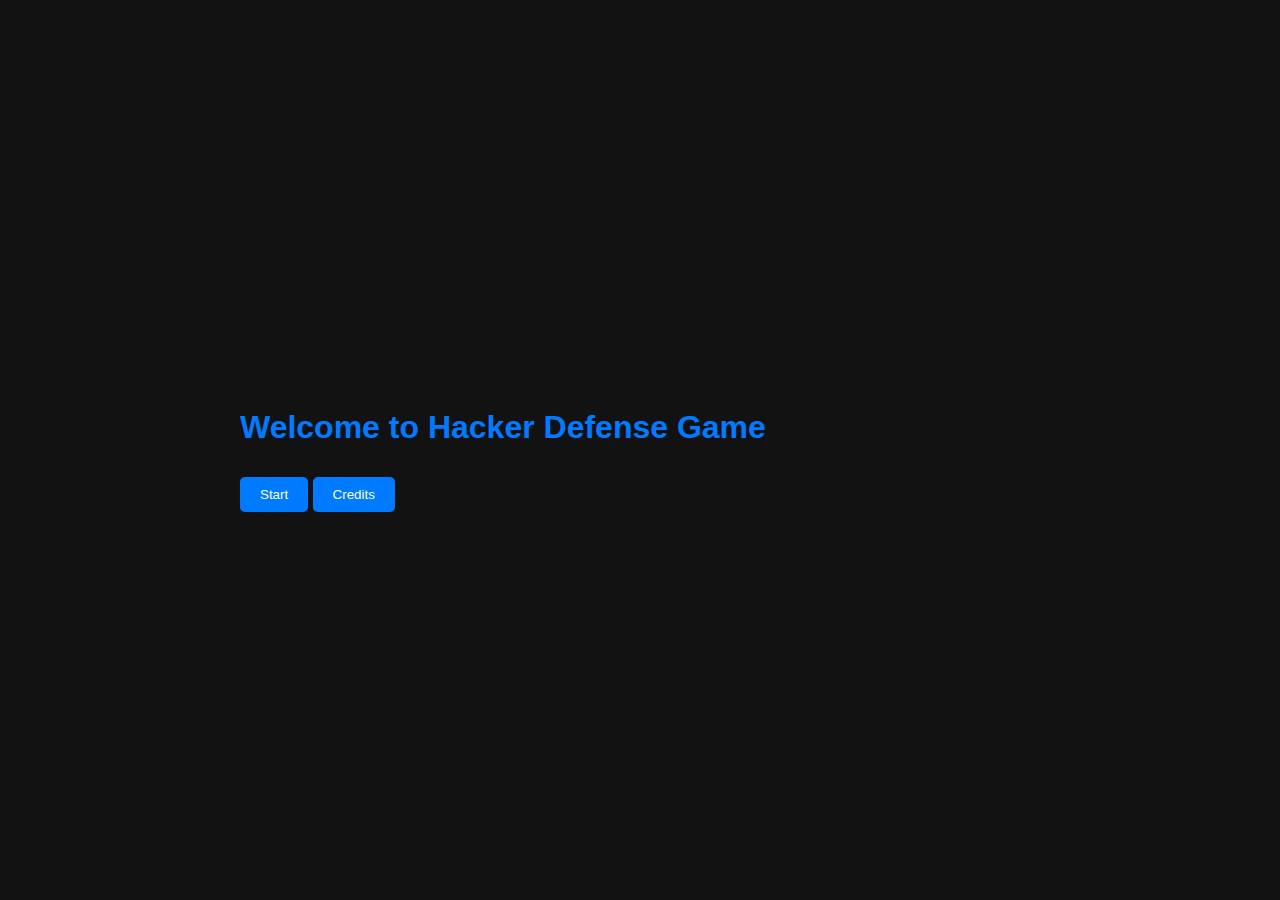
==== code/index.html @ acdf842a "Add files via upload" ====
<!DOCTYPE html>
<html lang="en">
<head>
    <meta charset="UTF-8">
    <meta name="viewport" content="width=device-width, initial-scale=1.0">
    <title>Hacker Defense Game</title>
    <link rel="stylesheet" href="style.css">
</head>
<body>
    <div class="container">
        <div id="intro">
            <h1>Welcome to Hacker Defense Game</h1>
            <button onclick="startGame(); playSound('buttonClickSound')">Start</button>
            <button onclick="showCredits(); playSound('buttonClickSound')">Credits</button>
        </div>

        <div id="credits" style="display: none;">
            <h2>Credits</h2>
            <p>This game was created by Ruslan Musaev</p>
            <p>Clicking sound by: <a href="https://freesound.org/people/MattRuthSound/" target="_blank">MattRuthSound</a></p>
            <p>Background music by: <a href="https://freesound.org/people/Xcreenplay/" target="_blank">Xcreenplay</a></p>
            <button onclick="hideCredits(); playSound('buttonClickSound')">Back</button>
        </div>

        <div id="tutorial" style="display: none;">
            <h2>Tutorial</h2>
            <p>Fill in the missing parts of the code to defend your company from the hacker attack. You have a time limit, and alarms will blast if you fail. Don't make any mistakes!</p>
            <button onclick="startLevel(); playSound('buttonClickSound')">Start Tutorial</button>
        </div>

        <div id="game" style="display: none;">
            <h2>Level <span id="levelNumber">0</span></h2>
            <p>Fill in the missing parts:</p>
            <p>Time Remaining: <span id="timer">0:00</span></p> <!-- Added timer display -->
            <code id="codeSnippet"></code>
            <textarea id="codeInput" rows="10" oninput="playSound('typingSound')"></textarea>
            <button onclick="checkCode(); playSound('buttonClickSound')">Submit</button>
            <p id="result"></p>
        </div>

        <div id="gameOver" style="display: none;">
            <h1>Game Over</h1>
            <p>You were fired! Better luck next time.</p>
            <button onclick="restartGame(); playSound('buttonClickSound')">Restart</button>
        </div>
        <div id="gameWon" style="display: none;">
            <h1>Game Won</h1>
            <p>Congratulations! You defended the company successfully!</p>
            <button onclick="restartGame(); playSound('buttonClickSound')">Restart</button>
        </div>
    </div>

    <audio id="typingSound">
      <source src="sfx/typing.wav" type="audio/wav">
      Your browser does not support the audio element.
    </audio>
    <audio id="buttonClickSound">
      <source src="button-click.mp3" type="audio/mpeg">
      Your browser does not support the audio element.
    </audio>
    <audio id="levelWinSound">
      <source src="level-win.mp3" type="audio/mpeg">
      Your browser does not support the audio element.
    </audio>
    <audio id="gameWinSound">
      <source src="game-win.mp3" type="audio/mpeg">
      Your browser does not support the audio element.
    </audio>
    <audio id="gameLoseSound">
      <source src="game-lose.mp3" type="audio/mpeg">
      Your browser does not support the audio element.
    </audio>
    <audio id="hackerSound" loop>
        <source src="sfx/hacker.wav" type="audio/wav">
        Your browser does not support the audio element.
    </audio>

    <script src="script.js"></script>
</body>
</html>
---- code/style.css ----
/* Global styles */
body {
    font-family: Arial, sans-serif;
    background-color: #121212;
    margin: 0;
    padding: 0;
    color: #ffffff;
    display: flex; /* Use flexbox to center content */
    justify-content: center; /* Horizontally center content */
    align-items: center; /* Vertically center content */
    min-height: 100vh; /* Ensure full height */
}

.container {
    width: 100%;
    max-width: 800px;
    padding: 20px;
}

h1, h2 {
    color: #007bff;
}

button {
    padding: 10px 20px;
    margin-top: 10px;
    cursor: pointer;
    background-color: #007bff;
    color: #fff;
    border: none;
    border-radius: 5px;
}

button:hover {
    background-color: #0056b3;
}

/* Header styles */
header {
    background-color: #fff;
    padding: 20px;
    text-align: center;
    box-shadow: 0 2px 4px rgba(0, 0, 0, 0.1);
}

/* Game styles */
#game, #gameOver, #gameWon {
    background-color: #1e1e1e; /* Dark background color */
    padding: 20px;
    border-radius: 5px;
    box-shadow: 0 2px 4px rgba(0, 0, 0, 0.1);
}

#codeSnippet {
    font-family: 'Courier New', Courier, monospace;
    color: #ffffff; /* Adjusted text color to white */
}

textarea {
    width: calc(100% - 22px); /* Adjusted width to accommodate the padding */
    margin-top: 10px;
    padding: 10px;
    border-radius: 5px;
    border: 1px solid #ced4da;
    resize: none;
    background-color: #333;
    color: #ffffff;
}

#result {
    color: #dc3545;
    font-weight: bold;
}

/* Timer styles */
#timer {
    font-size: 24px;
    font-weight: bold;
    color: #ff0000; /* Red color */
    background-color: #007bff;
    padding: 5px 10px;
    border-radius: 5px;
    animation: blink 1s infinite; /* Flashing animation */
}

@keyframes blink {
    50% {
        opacity: 0;
    }
}
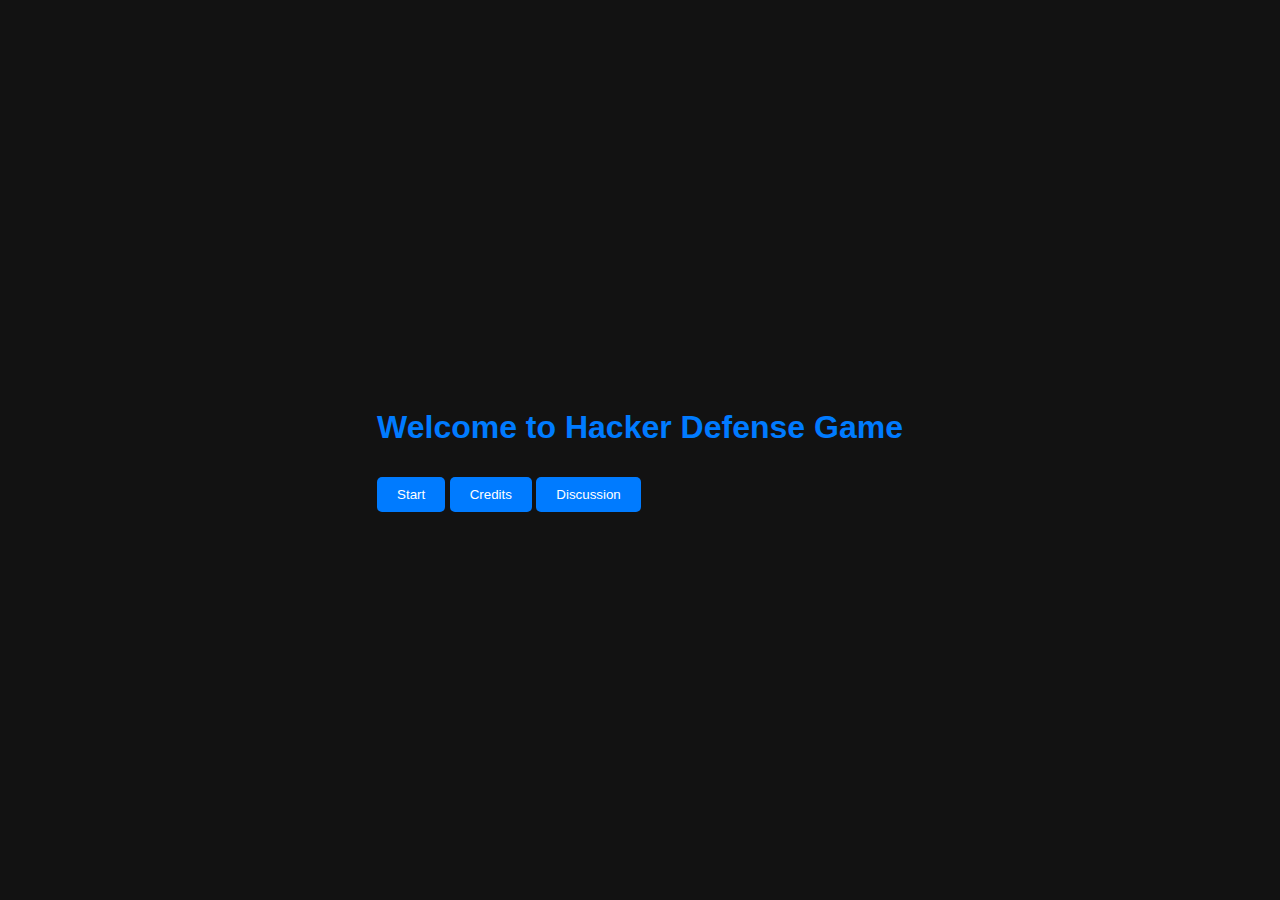
==== commit 453f30fc: "Add files via upload" ====
--- a/code/index.html
+++ b/code/index.html
@@ -1,3 +1,5 @@
+<!-- rumu4402 Ruslan Musaev -->
+
 <!DOCTYPE html>
 <html lang="en">
 <head>
@@ -8,33 +10,204 @@
 </head>
 <body>
     <div class="container">
+        <!-- intro div, its just title and start + credits buttons -->
         <div id="intro">
             <h1>Welcome to Hacker Defense Game</h1>
             <button onclick="startGame(); playSound('buttonClickSound')">Start</button>
             <button onclick="showCredits(); playSound('buttonClickSound')">Credits</button>
-        </div>
-
+            <button onclick="openDiscussion(); playSound('buttonClickSound')">Discussion</button>
+        </div>
+        <!-- Credits div, nuff said -->
         <div id="credits" style="display: none;">
             <h2>Credits</h2>
             <p>This game was created by Ruslan Musaev</p>
             <p>Clicking sound by: <a href="https://freesound.org/people/MattRuthSound/" target="_blank">MattRuthSound</a></p>
             <p>Background music by: <a href="https://freesound.org/people/Xcreenplay/" target="_blank">Xcreenplay</a></p>
+            <p>Game lose sound by: <a href="https://freesound.org/people/Iceofdoom/" target="_blank">Iceofdoom</a></p>
             <button onclick="hideCredits(); playSound('buttonClickSound')">Back</button>
         </div>
-
+        <!-- Tutorial div, has 4 child divs inside. Each of them for separate subject (num, str, func & misc). -->
         <div id="tutorial" style="display: none;">
-            <h2>Tutorial</h2>
-            <p>Fill in the missing parts of the code to defend your company from the hacker attack. You have a time limit, and alarms will blast if you fail. Don't make any mistakes!</p>
-            <button onclick="startLevel(); playSound('buttonClickSound')">Start Tutorial</button>
-        </div>
-
+                <div id="number" class="tutorial-section">
+                    <hr>
+                    <h1>Numbers</h1>
+                    <h2>What?</h2>
+                    <p>Numbers represent a... numerical data (shocking). Numbers can be either integers (aka whole numbers) or floats (with a decimal point)</p>
+
+                    <h2>Declaration</h2>
+                    <p>To declare a number in JS, you simply write the number. For example:</p>
+                    <pre>
+                        <code>
+                            let coins = 30; // integer
+                            let speed = 19.99; // float
+                        </code>
+                    </pre>
+
+                    <h2>Math</h2>
+                    <p>In JS we can do quick math - addition (+), subtraction (-), multiplication (*), and division (/). For example:</p>
+                    <pre>
+                        <code>
+                            let sum = 5 + 3; // Addition
+                            let difference = 10 - 4; // Subtraction
+                            let product = 6 * 2; // Multiplication
+                            let quotient = 20 / 5; // Division
+                        </code>
+                    </pre>
+
+                    <h2>Math Advanced</h2>
+                    <p>JS has a built-in Math object that can do advanced math. For example:</p>
+                    <pre>
+                        <code>
+                            let squareRoot = Math.sqrt(25); // Calculates the square root of 25 (returns 5)
+                            let sineValue = Math.sin(Math.PI / 2); // Calculates the sine of π/2 (returns 1)
+                            let result = Math.pow(2, 3); // Calculates 2 in power of 3 (returns 8)
+                        </code>
+                    </pre>
+                    <hr>
+                </div>
+                <div id="string" class="tutorial-section">
+                    <hr>
+                    <h1>Strings</h1>
+                    
+                    <h2>What?</h2>
+                    <p>In JS, a string is a sequence of characters enclosed within single or double quotes. They are used to represent text data.</p>
+                    
+                    <h2>Creating Strings</h2>
+                    <p>You can create a string by enclosing characters within single quotes <code>' '</code> or double quotes <code>" "</code>. For example:</p>
+                    <pre>
+                        <code>
+                            let message1 = 'Hello, world!';
+                            let message2 = "Welcome to JavaScript!";
+                        </code>
+                    </pre>
+                    
+                    <h2>String Length</h2>
+                    <p>To find the length of a string (number of characters), you can use the <code>length</code> property. For example:</p>
+                    <pre>
+                        <code>
+                            let greeting = 'Hello, world!';
+                            let length = greeting.length; // length will be 13
+                        </code>
+                    </pre>
+                    
+                    <h2>String Methods</h2>
+                    <p>JS provides various methods to manipulate strings. Here are some commonly used methods:</p>
+                    <ul>
+                        <li><code>toUpperCase()</code>: Converts the string to uppercase. (Caps Lock on)</li>
+                        <li><code>toLowerCase()</code>: Converts the string to lowercase. (Caps Lock off)</li>
+                        <li><code>charAt()</code>: Returns the character at a specified index. (Start counting from 0 😉)</li>
+                        <li><code>split()</code>: Turns a string into a list of strings based on a specified separator and returns the list. (List = array, purely because reader doesn't know wtf is an array)</li>
+                        <li><code>reverse()</code>: Reverses the order of the elements in a list or the characters in a string and returns the reversed list or string.</li>
+                        <li><code>join()</code>: Joins all elements of a list into a string and returns the string. You can specify an optional separator to separate the elements.</li>
+                    </ul>
+
+                    <h2>Examples</h2>
+                    <pre>
+                        <code>
+                            let str = 'Hello, world!';
+                            let upperCaseStr = str.toUpperCase();
+                            let charAtIndex = str.charAt(7);
+
+                            // split()
+                            let sentence = "Hello, world!";
+                            let words = sentence.split(' '); // result is ['Hello,', 'world!']
+
+                            // reverse()
+                            let letters = ['H', 'e', 'l', 'l', 'o'];
+                            letters.reverse(); // ['o', 'l', 'l', 'e', 'H']
+
+                            // join()
+                            let fruits = ['apple', 'banana', 'orange'];
+                            let fruitString = fruits.join(', '); // 'apple, banana, orange'
+                        </code>
+                    </pre>
+                    <hr>
+                </div>
+                <div id="function" class="tutorial-section">
+                    <hr>
+                        <h1>Functions</h1>
+
+                        <h2>What?</h2>
+                        <p>A function is a block of reusable code that performs a specific task. Imagine a dude that will do whatever you will tell him to do and you can tell him go wherever and do his thing there.</p>
+
+                        <h2>Declaration</h2>
+                        <p>In JS, you can declare a function using the <code>function</code> keyword, followed by the function name and parentheses.</p>
+                        <pre>
+                            <code>
+                                function greet() {
+                                    console.log("Hello, world!");
+                                }
+                            </code>
+                        </pre>
+
+                        <h2>Call</h2>
+                        <p>To execute / run a function, you simply need to "call" it by using its name followed by parentheses.</p>
+                        <pre>
+                            <code>
+                                greet();
+                            </code>
+                        </pre>
+
+                        <h2>Parameters and Arguments</h2>
+                        <p>Functions can accept inputs called parameters. You can specify parameters inside the parentheses when declaring a function.</p>
+                        <pre>
+                            <code>
+                                function greet(name) {
+                                    console.log("Hello, " + name + "!");
+                                }
+                            </code>
+                        </pre>
+                        <p>When calling the function, you provide specific values called arguments for each parameter.</p>
+                        <pre>
+                            <code>
+                                greet("John");
+                            </code>
+                        </pre>
+
+                        <h2>Return Statement</h2>
+                        <p>Functions can also return values using the <code>return</code> statement. This allows the function to produce an output that can be used elsewhere in your code.</p>
+                        <pre>
+                            <code>
+                                function add(a, b) {
+                                    return a + b;
+                                }
+
+                                let result = add(3, 5);
+                                console.log(result); // Output: 8
+                            </code>
+                        </pre>
+                        <hr>
+                </div>
+                <div id="misc" class="tutorial-section">
+                    <hr>
+                    <h2>Misc Info</h2>
+                    <ul>
+                        <li><mark><i><b>No mistakes!</b></i></mark></li>
+                        <li><mark><i><b>Google is your best friend!</b></i></mark></li>
+                        <li>Most of the answers are in the form of <mark><i><b><code>return xyz;</code></b></i></mark></li>
+                        <li>You <mark><i><b>must write semicolons!</b></i></mark></li>
+                        <li><mark><i><b>Be careful, <code>}</code> is already written!</b></i></mark></li>
+                    </ul>
+                    <br>
+                    <button style="position: absolute; bottom: 10px; left: 40%; transform: translateX(-50%);" onclick="backToTitle(); playSound('buttonClickSound')">Back</button>
+                    <button style="position: absolute; bottom: 10px; left: 50%; transform: translateX(-50%);" onclick="startLevel(); playSound('buttonClickSound')">Start the game</button>
+
+                </div>
+        </div>
+        <!-- The level "template" itself -->
         <div id="game" style="display: none;">
             <h2>Level <span id="levelNumber">0</span></h2>
             <p>Fill in the missing parts:</p>
-            <p>Time Remaining: <span id="timer">0:00</span></p> <!-- Added timer display -->
+            <p>Time Remaining: <span id="timer">0:00</span></p>
             <code id="codeSnippet"></code>
+            <!-- this text area where user will input code - it will play sound whenever user inputs something in it -->
             <textarea id="codeInput" rows="10" oninput="playSound('typingSound')"></textarea>
+            <p>}</p>
             <button onclick="checkCode(); playSound('buttonClickSound')">Submit</button>
+            <!-- little secret ;) -->
+            <div id="completeLevelButton">
+                <button onclick="completeLevel(); playSound('buttonClickSound')">Complete Level</button>
+            </div>
             <p id="result"></p>
         </div>
 
@@ -45,29 +218,92 @@
         </div>
         <div id="gameWon" style="display: none;">
             <h1>Game Won</h1>
-            <p>Congratulations! You defended the company successfully!</p>
+            <p>Congratulations! You defended the company successfully! You get... nothing! 🎉🎉</p>
             <button onclick="restartGame(); playSound('buttonClickSound')">Restart</button>
         </div>
+        <div id="discussion" style="display: none;">
+            <h1>Discussion</h1>
+            <p>This project is a really wonky and unreliable way to teach someone programming concepts but it works. Basically it takes input from the user as a string and after some normalizing - it compares it with the string from the answers array. All that while trying to overload the user with sounds and a flashing timer.
+            <br>
+            <br>
+            Game Logic: Core functionality is just showing parts of code to the user and comparing their input to the string that is inside of the answers array.
+            <br>
+            <br>
+            Timer: Because I want users to be stressed and distracted, there is a timer mechanic. It uses JS’s setInterval() function. Every level it resets to 60 seconds, starts countdown and if it reaches 0 - it will call the gameOver() method.
+            <br>
+            <br>
+            UI: 60% of the UI effort went to the “Tutorial” page, 25% went to level UI, 5% is to the rest of the project hehehe. Tutorial is just 4 divs, at every corner, each div is scrollable and covers a separate subject. It took so long to position these divs and make them look somewhat nice. Level UI took some time too - as a result, it's a pretty neat textbox with a question, timer, level name and some buttons.
+            <br>
+            <br>
+            Interactive Learning: Game forces users to remember and learn the programming concepts (JS oriented tho) by engaging them in coding challenges and giving them no chance to make a mistake. This game was designed to fail the first 16 playthroughs or so. Because of that, users will keep repeating the same levels, keep re-reading the tutorial, thus remembering stuff. Also keep re-typing the same stuff. As a result, user will get good programming concepts (or not)
+            <br>
+            <br>
+            Timed Challenges: Because of the time-limited levels, the game simulates real-world scenarios when your boss gives you an unrealistic deadline because he doesn’t understand anything in time management. So it is a long term investment, because this game’s user will already be used to these kinds of situations. The user will be able to make quick decisions and be able to google super quick, thus the ability to work under pressure will be just 💪🏻💪🏻
+            <br>
+            <br>
+            Increasing Difficulty: Sooo, the game gets really difficult at the end (for a beginner and average JS user). As a result, only the strongest people will be able to finish the game. Survival of the strongest, you know. On a serious note, it is better to expose easier levels at the beginning to not discourage the users and help them build up confidence. And only then expose them to harder levels.
+            <br>
+            <br>
+            ARCS:
+            <br>
+            <br>
+            1. Attention: This game captures the user's attention with flashing timers, clicking sounds, action feedbacks, music, sounds etc.
+            <br>
+            <br>
+            2. Relevance: User want to learn or at least experience programming? No problem, here are real-life programming scenarios - easy relevance. Users are literally writing code, it can't get more relevant than that.
+            <br>
+            <br>
+            3. Confidence: The game slowly builds up confidence by presenting easier levels first, and then giving harder ones (so that they feel ready to do them), and then completely crushing it by presenting questions that make no sense. 
+            <br>
+            <br>
+            4. Satisfaction: Well, there is no satisfaction in real-life programming, so this is as close as it gets to it. But to be fair, I think anyone who wins this game will be pretty satisfied because the human brain is simple - “Game win = ooga booga dopamine go brrr”. Especially because it is quite hard to finish and they will need multiple tries to do so. So imagine struggling for a long time and then finally finishing that. And to top it off - game winning sounds are playing, so even more satisfaction.
+            <br>
+            <br>
+            Self-Determination Theory (SDT):
+            <br>
+            <br>
+            1. Intrinsic Motivation: The game relies on satisfaction that is derived from finishing levels to provide motivation to finish the game. So there are no external rewards such as badges, points etc.
+            <br>
+            <br>
+            2. Autonomy: As autonomous as it gets - except for two aspects. Time and correct answer. Due to the implementation, users will need to be quite precise with their answers. And the timer somewhat limits the time to finish the level. But only “somewhat” because the user has unlimited tries.
+            <br>
+            <br>
+            3. Competence: Users start with easier stuff, and go to harder levels. That means that users get more competent as the game goes on. If they don't, they will keep trying because that's the only way to finish the game. 
+            <br>
+            <br>
+            Flow Theory:
+            <br>
+            <br>
+            1. Clear Goals and Feedback: Clear goals - write code. Immediate feedback - type, click, “loser”, winning level sounds. Same thing as Attention, gets their focus. 
+            <br>
+            <br>
+            2. Balance of Challenge and Skill: No balance. Or one COULD argue that easy levels first, then harder bla bla bla, which technically would fit under the balance, but eh.
+            <br>
+            <br>
+            3. Focused Attention: Just re-read Attention in ARCS.
+            </p>
+            <button onclick="closeDiscussion(); playSound('buttonClickSound')">Back</button>
+        </div>
     </div>
-
+<!-- sounds -->
     <audio id="typingSound">
       <source src="sfx/typing.wav" type="audio/wav">
       Your browser does not support the audio element.
     </audio>
     <audio id="buttonClickSound">
-      <source src="button-click.mp3" type="audio/mpeg">
+      <source src="sfx/click.wav" type="audio/wav">
       Your browser does not support the audio element.
     </audio>
     <audio id="levelWinSound">
-      <source src="level-win.mp3" type="audio/mpeg">
+      <source src="sfx/levelwin.wav" type="audio/wav">
       Your browser does not support the audio element.
     </audio>
     <audio id="gameWinSound">
-      <source src="game-win.mp3" type="audio/mpeg">
+      <source src="sfx/gamewin.ogg" type="audio/ogg">
       Your browser does not support the audio element.
     </audio>
     <audio id="gameLoseSound">
-      <source src="game-lose.mp3" type="audio/mpeg">
+      <source src="sfx/game_lose.wav" type="audio/wav">
       Your browser does not support the audio element.
     </audio>
     <audio id="hackerSound" loop>
--- a/code/style.css
+++ b/code/style.css
@@ -1,21 +1,23 @@
-/* Global styles */
+/* rumu4402 Ruslan Musaev */
+/* for body and container - setting up "global" styles, centering stuff etc */
 body {
     font-family: Arial, sans-serif;
     background-color: #121212;
     margin: 0;
     padding: 0;
     color: #ffffff;
-    display: flex; /* Use flexbox to center content */
-    justify-content: center; /* Horizontally center content */
-    align-items: center; /* Vertically center content */
-    min-height: 100vh; /* Ensure full height */
+    display: flex;
+    justify-content: center;
+    align-items: center;
+    min-height: 100vh;
 }
 
 .container {
     width: 100%;
-    max-width: 800px;
-    padding: 20px;
+    display: flex;
+    justify-content: center;
 }
+
 
 h1, h2 {
     color: #007bff;
@@ -35,17 +37,9 @@
     background-color: #0056b3;
 }
 
-/* Header styles */
-header {
-    background-color: #fff;
-    padding: 20px;
-    text-align: center;
-    box-shadow: 0 2px 4px rgba(0, 0, 0, 0.1);
-}
-
 /* Game styles */
 #game, #gameOver, #gameWon {
-    background-color: #1e1e1e; /* Dark background color */
+    background-color: #1e1e1e;
     padding: 20px;
     border-radius: 5px;
     box-shadow: 0 2px 4px rgba(0, 0, 0, 0.1);
@@ -53,11 +47,11 @@
 
 #codeSnippet {
     font-family: 'Courier New', Courier, monospace;
-    color: #ffffff; /* Adjusted text color to white */
+    color: #ffffff;
 }
 
 textarea {
-    width: calc(100% - 22px); /* Adjusted width to accommodate the padding */
+    width: calc(100% - 22px);
     margin-top: 10px;
     padding: 10px;
     border-radius: 5px;
@@ -72,15 +66,15 @@
     font-weight: bold;
 }
 
-/* Timer styles */
+/* Timer */
 #timer {
     font-size: 24px;
     font-weight: bold;
-    color: #ff0000; /* Red color */
+    color: #ff0000;
     background-color: #007bff;
     padding: 5px 10px;
     border-radius: 5px;
-    animation: blink 1s infinite; /* Flashing animation */
+    animation: blink 0.5s infinite; /* Flashing */
 }
 
 @keyframes blink {
@@ -88,3 +82,99 @@
         opacity: 0;
     }
 }
+
+#completeLevelButton {
+    display: none;
+}
+
+/* tutorial related */
+/* idk what even is going on here xd */
+
+#tutorial {
+    display: flex;
+    flex-wrap: wrap;
+    justify-content: center;
+    align-items: center;
+    gap: 10px;
+    padding: 10px;
+}
+
+.tutorial-section {
+    padding: 20px;
+    width: calc(50% - 40px);
+    max-height: calc(50vh);
+    overflow-y: auto;
+    background-color: #1e1e1e;
+    border-radius: 5px;
+    box-shadow: 0 2px 4px rgba(0, 0, 0, 0.1);
+    margin: 5, 5, 0, 5;
+}
+
+.tutorial-section h1 {
+    color: #007bff;
+    text-align: center;
+}
+
+#number, #string, #function, #misc {
+    width: calc(50vw - 20px);
+    height: calc(50vh - 20px);
+    overflow-y: auto;
+    overflow-x: hidden;
+    padding: 20px;
+    box-sizing: border-box;
+    background-color: #1e1e1e;
+    border-radius: 5px;
+    box-shadow: 0 2px 4px rgba(0, 0, 0, 0.1);
+    margin: 10px;
+}
+
+#number {
+    position: absolute;
+    top: 0;
+    left: 0;
+}
+
+#string {
+    position: absolute;
+    top: 0;
+    right: 0;
+}
+
+#function {
+    position: absolute;
+    bottom: 0;
+    left: 0;
+}
+
+#misc {
+    position: absolute;
+    bottom: 0;
+    right: 0;
+}
+
+/* Scrollbar */
+
+/* Width */
+::-webkit-scrollbar {
+    width: 10px; /* Width of the scrollbar */
+}
+
+/* Track */
+::-webkit-scrollbar-track {
+    background: #f1f1f1; /* Color of the track */
+}
+
+/* Handle */
+::-webkit-scrollbar-thumb {
+    background: #888; /* Color of the scrollbar handle */
+}
+
+/* Handle on hover */
+::-webkit-scrollbar-thumb:hover {
+    background: #555; /* Color of the scrollbar handle on hover */
+}
+
+/* wanna make code parts a little bigger */
+code {
+    font-size: 1.2em;
+}
